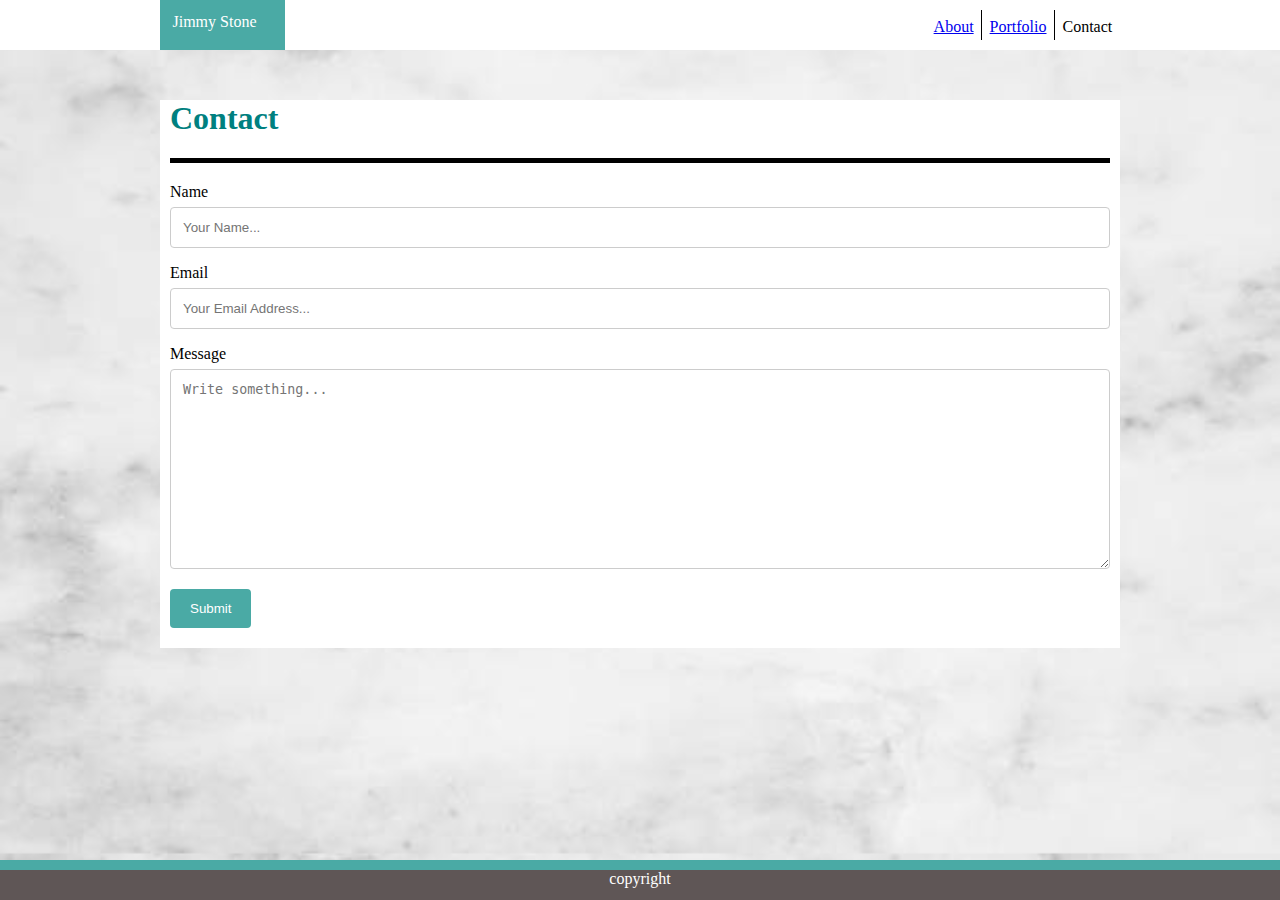
==== contact.html @ 9eafd033 "updating html" ====
<!DOCTYPE html>
<html lang = "en-us">
    <head>
        <meta charset="UTF-8">
        <!-- Linking CSS -->
	    <link rel="stylesheet" type="text/css" href="assests/css/styles.css">
        <title>Contact</title>
    </head>

<body>   
<header>
    <div id="top-box">
        <div id="name">Jimmy Stone</div>
        <div id="contact">Contact</div>
        <div id="portfolio"><a href="portfolio.html">Portfolio</a></div>
        <div id="about"><a href="index.html">About</a></div>
    </div>
</header>   
    
            <div class="container"> 
                    <div>
                       <section id="about-me">
                            <h1>Contact</h1>
                        </section>
                    </div>

                    <section id="contact-box">
                        
                        <label>Name</label>
                        <input type="text" placeholder="Your Name...">
                        
                        <label>Email</label>
                        <input type="text" placeholder="Your Email Address...">
                        
                        <label>Message</label>
                        <textarea placeholder="Write something..." style="height:200px"></textarea>
                        
                        <input type="submit" value="Submit">            
                    
                    </section>
         
            </div>
    
    <!-- This is for the bottom border boxes -->
    <footer id="tealbox">
         <div id="copyright">copyright</div>
    </footer>
</body>
</html>
---- assests/css/styles.css ----
/* Using this as a starting point for CSS 

body {
    padding: 0;
    margin: 0;
    font-family: Georgia, "Times New Roman", Times, serif;
    font-size: 18px;
    line-height: 150%;
    color: #333;
    background: #efeee7;
  }
  
  header {
    background: #d21034;
  }
  
  h1 {
    padding: 20px 0;
    margin: 0;
    margin-bottom: 20px;
    font-size: 28px;
    color: #eee;
    text-align: center;
    background: #333;
  }
  
  h2 {
    font-size: 24px;
  }
  

  a {
    color: #d21034;
  }
  */
  img {
    float:left;
    padding: 10px;
}

header{
  top: 0;
  width: 100%;
  height:50px;
  background-color: #fff; 
  position: absolute; 
  left:0;
  right:0;
  margin: 0;
}

#top-box{
  width: 960px;
  height: auto;
  margin-left: auto;
  margin-right: auto;
  position: absolute;
  left:0;
  right:0;  
  background-color: #fff;

}

#name{
  height: 25px;
  width: 100px;
  background-color: #4aaaa5;
  padding: 12.5px;
  color: #fff;
  float:left;
  /* text-align: center; */
  /* position: relative; */
    
}

  #about{
    height: 15px;
    width: auto;
    background-color: #fff;
    padding: 7.5px;
    float: right;
    border-right-width: 1px;
    border-color: black;
    border-right-style: solid;
    top:10px;
    position: relative;

}

  #portfolio {
    height: 15px;
    width: auto;
    background-color: #fff;
    padding: 7.5px;
    float: right;
    border-right-width: 1px;
    border-color: black;
    border-right-style: solid;
    top:10px;
    position: relative;

    

}

  #contact{
    width: 50px;
    background-color: #fff;
    padding: 7.5px;
    float: right;
    top:10px;
    position: relative;

}
  
  body {
    background-image:url(../images/Untitled.jpg);
    background-size: cover;
}

  .container {
    width: 960px;
    margin-left: auto;
    margin-right: auto;
    margin-top: 100px;
    padding: 100 px;
    height: auto;
    background-color: white;
}

  #copyright {
    width: 100%;
    height: 30px;
    background-color:rgb(95, 86, 86);
    position: absolute;
    bottom: 0;
    left: 0;
    right:0;
    margin: 0;
    padding: 0; 
    text-align:center;
    vertical-align: middle;
    color: white;     
}

  #tealbox {
    width: 100%;
    height: 40px;
    bottom: 0;
    position: fixed;
    left:0;
    right:0;
    margin: 0;
    padding: 0;
    background-color: #4aaaa5;
}

/*
    #tealbox,
  #copyright{
    float: left;
}
  #main-bio,
  #contact-info,
  #bio-image {
    float: left;
  }
  */
  #contact-info {
    width: 70%;
  }
  
  #about-me  {
    width: 940px;
    background: white;
    border-bottom-style: solid;
    border-width: 5px;
    border-color: black;
    color: teal;
    margin-right: 10px;
    margin-left: 10px;
  }
  
  #contact-box{
    width: 940px;
    height: auto;
    margin-right: 20px;
    margin-left:10px;
    margin-top: 20px;
    padding-bottom: 20px;
    word-break: keep-all;
}


  #about-text{
    width: 940px;
    height: auto;
    margin-right: 20px;
    margin-left:10px;
    padding-bottom: 20px;
    word-break: keep-all;
}

input[type=text], select, textarea {
  width: 100%;
  padding: 12px;
  border: 1px solid #ccc;
  border-radius: 4px;
  box-sizing: border-box;
  margin-top: 6px;
  margin-bottom: 16px;
  resize: vertical;
}

input[type=submit] {
  background-color: #4aaaa5;
  color: white;
  padding: 12px 20px;
  border: none;
  border-radius: 4px;
  cursor: pointer;
}
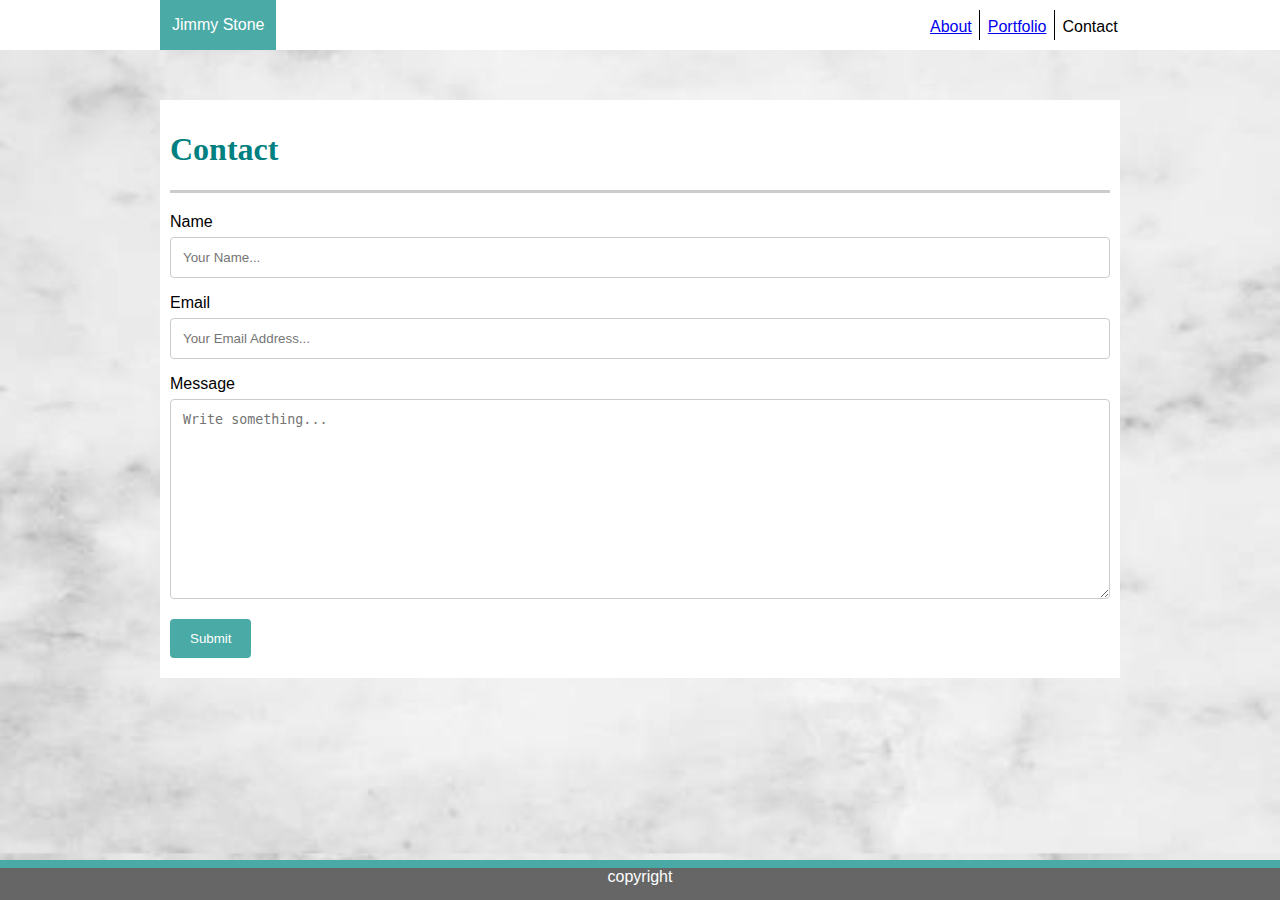
==== commit b0f4991f: "adding images" ====
--- a/contact.html
+++ b/contact.html
@@ -33,7 +33,7 @@
                         <input type="text" placeholder="Your Email Address...">
                         
                         <label>Message</label>
-                        <textarea placeholder="Write something..." style="height:200px"></textarea>
+                        <textarea  placeholder="Write something..." style="height:200px"></textarea>
                         
                         <input type="submit" value="Submit">            
                     
--- a/assests/css/styles.css
+++ b/assests/css/styles.css
@@ -1,76 +1,47 @@
-/* Using this as a starting point for CSS 
+h1{
+  font-family: Georgia, 'Times New Roman', Times, serif;
+}
 
 body {
-    padding: 0;
-    margin: 0;
-    font-family: Georgia, "Times New Roman", Times, serif;
-    font-size: 18px;
-    line-height: 150%;
-    color: #333;
-    background: #efeee7;
-  }
-  
-  header {
-    background: #d21034;
-  }
-  
-  h1 {
-    padding: 20px 0;
-    margin: 0;
-    margin-bottom: 20px;
-    font-size: 28px;
-    color: #eee;
-    text-align: center;
-    background: #333;
-  }
-  
-  h2 {
-    font-size: 24px;
-  }
-  
-
-  a {
-    color: #d21034;
-  }
-  */
-  img {
+  background-image:url(../images/Untitled.jpg);
+  background-size: cover;
+  font-family:  'Arial', 'Helvetica Neue', Helvetica, sans-serif;
+  margin: 0;
+  padding: 0;
+}
+
+p{
+    color: #777777;
+    line-height: 1.6;
+  }
+  
+img {
     float:left;
     padding: 10px;
 }
 
 header{
-  top: 0;
-  width: 100%;
-  height:50px;
-  background-color: #fff; 
-  position: absolute; 
-  left:0;
-  right:0;
-  margin: 0;
+	height:50px;
+	background-color: #fff; 
+
 }
 
 #top-box{
-  width: 960px;
-  height: auto;
-  margin-left: auto;
-  margin-right: auto;
-  position: absolute;
-  left:0;
-  right:0;  
-  background-color: #fff;
-
+	width: 960px;
+	margin-left: auto;
+	margin-right: auto;
 }
 
 #name{
-  height: 25px;
-  width: 100px;
+	height: 50px; 
+  line-height: 50px; 
   background-color: #4aaaa5;
-  padding: 12.5px;
-  color: #fff;
-  float:left;
-  /* text-align: center; */
-  /* position: relative; */
-    
+	padding-top: 0; 
+	padding-bottom: 0; 
+	padding-left: 12px; 
+	padding-right: 12px;
+	color: #fff;
+	float:left;
 }
 
   #about{
@@ -99,9 +70,7 @@
     top:10px;
     position: relative;
 
-    
-
-}
+  }
 
   #contact{
     width: 50px;
@@ -112,26 +81,20 @@
     position: relative;
 
 }
-  
-  body {
-    background-image:url(../images/Untitled.jpg);
-    background-size: cover;
-}
-
-  .container {
-    width: 960px;
+
+.container {
+		margin-top: 50px;
+	  width: 960px;
     margin-left: auto;
     margin-right: auto;
-    margin-top: 100px;
-    padding: 100 px;
     height: auto;
     background-color: white;
 }
 
   #copyright {
     width: 100%;
-    height: 30px;
-    background-color:rgb(95, 86, 86);
+    height: 32px;
+    background-color: #666666;
     position: absolute;
     bottom: 0;
     left: 0;
@@ -155,17 +118,6 @@
     background-color: #4aaaa5;
 }
 
-/*
-    #tealbox,
-  #copyright{
-    float: left;
-}
-  #main-bio,
-  #contact-info,
-  #bio-image {
-    float: left;
-  }
-  */
   #contact-info {
     width: 70%;
   }
@@ -174,12 +126,22 @@
     width: 940px;
     background: white;
     border-bottom-style: solid;
-    border-width: 5px;
-    border-color: black;
+    border-width: 3px;
+    border-color: #cccccc;
     color: teal;
     margin-right: 10px;
     margin-left: 10px;
-  }
+    padding-top: 10px;
+  }
+
+  #about-text{
+    width: 940px;
+    height: auto;
+    margin-right: 20px;
+    margin-left:10px;
+    padding-bottom: 20px;
+    word-break: keep-all;
+}
   
   #contact-box{
     width: 940px;
@@ -191,15 +153,6 @@
     word-break: keep-all;
 }
 
-
-  #about-text{
-    width: 940px;
-    height: auto;
-    margin-right: 20px;
-    margin-left:10px;
-    padding-bottom: 20px;
-    word-break: keep-all;
-}
 
 input[type=text], select, textarea {
   width: 100%;
@@ -220,4 +173,86 @@
   border-radius: 4px;
   cursor: pointer;
 }
+
+#portfolio-box{
+  width: 940px;
+  height: auto;
+  margin-right: 20px;
+  margin-left:10px;
+  margin-top: 20px;
+  padding-bottom: 20px;
+  word-break: keep-all;
+}
+
+#row-1{
+  width: 940px;
+  height: auto;
+  margin-left: 10px;
+
+}
+
+#row-2{
+  width: 940px;
+  height: auto;
+  margin-left: 10px;
+
+}
+
+#row-3{
+  width: 940px;
+  height: auto;
+  margin-left: 10px;
+
+}
+
+.box {
+  width: 250px;
+  height: 200px;
+  border: 1px solid black;
+  float: left;
+}
+
+.rectangle{
+  width: 250px;
+  height:40px;
+  line-height: 40px;
+  background:#4aaaa5;
+  color: #fff;
+  text-align: center;
+  margin-top: 60%;
+  
+}
+
+.box-1 {
+  position: relative;
+  background-image: url(../images/puppy.jpg);
+
+}
+
+.box-2 {
+  position: relative;
+  background-image: url(../images/city.jpg);
+
+}
+
+.box-3 {
+  position: relative;
+  background-image: url(../images/lights.jpg);
+}
+
+.box-4 {
+  position: relative;
+  background-image: url(../images/street.jpg);
+}
+
+.box-5 {
+  position: relative;
+  background-image: url(../images/tiger.jpg)
+}
+
+.clearfix::after {
+  content: "";
+  display: block;
+  clear: both;
+}
   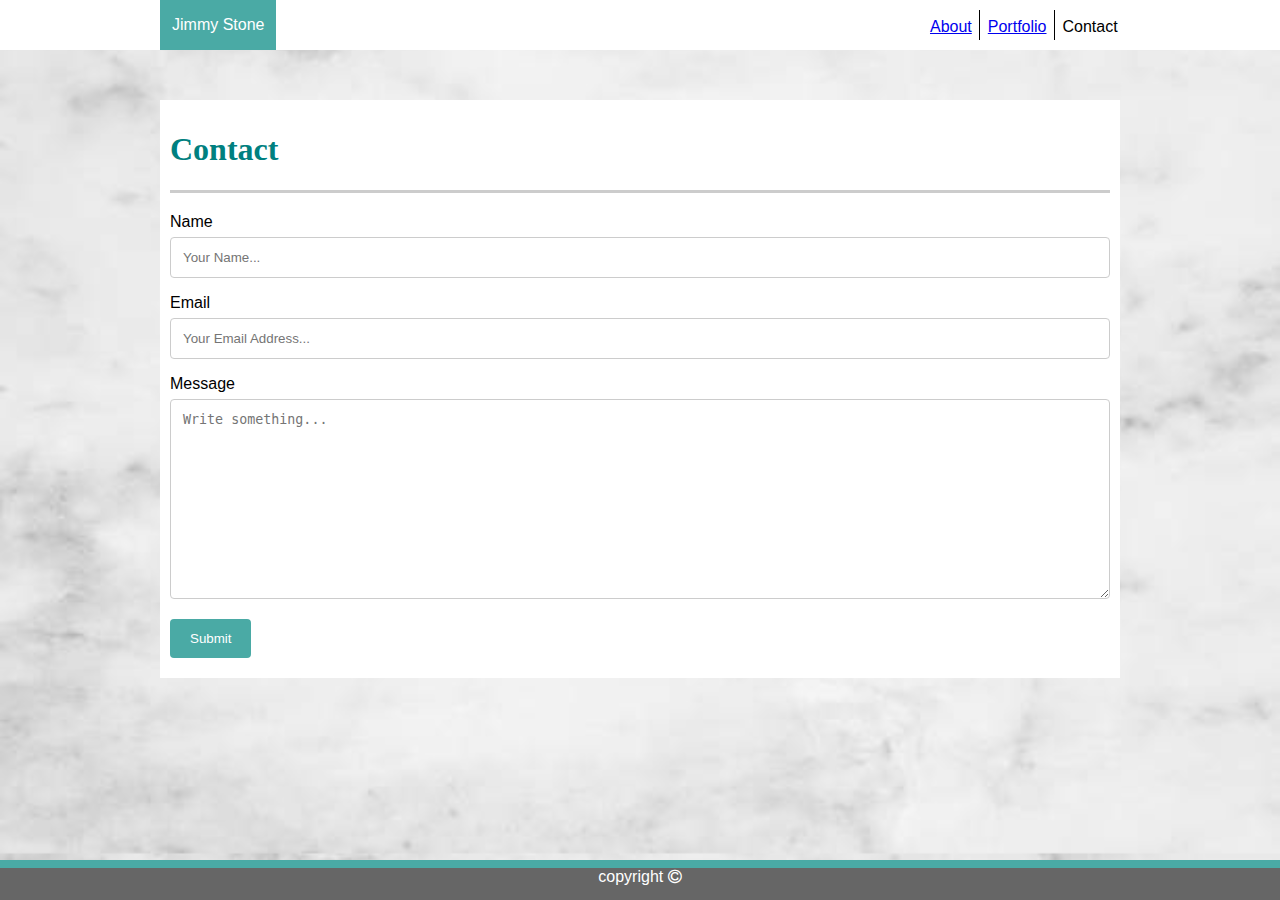
==== commit 7ab66390: "updates" ====
--- a/contact.html
+++ b/contact.html
@@ -4,6 +4,7 @@
         <meta charset="UTF-8">
         <!-- Linking CSS -->
 	    <link rel="stylesheet" type="text/css" href="assests/css/styles.css">
+        <link rel="stylesheet" href="https://cdnjs.cloudflare.com/ajax/libs/font-awesome/4.7.0/css/font-awesome.min.css">
         <title>Contact</title>
     </head>
 
@@ -43,7 +44,7 @@
     
     <!-- This is for the bottom border boxes -->
     <footer id="tealbox">
-         <div id="copyright">copyright</div>
+        <div id="copyright">copyright <i class="fa fa-copyright"></i></div>
     </footer>
 </body>
 </html>